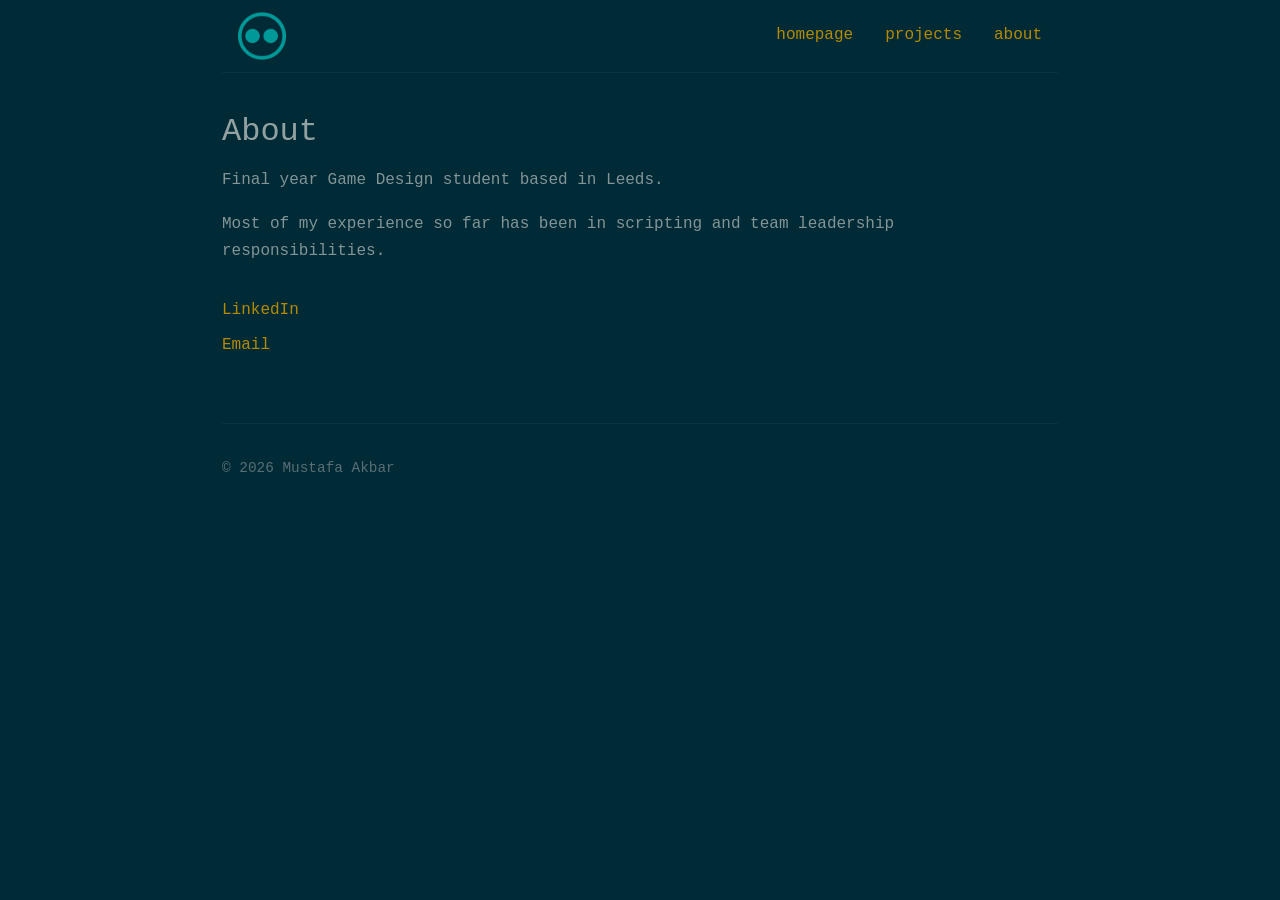
==== about.html @ fdd61dd7 "about me page" ====
<!DOCTYPE html>
<html lang="en">
<head>
<meta charset="UTF-8">
<meta name="viewport" content="width=device-width, initial-scale=1.0">
<title>About | Mustafa Akbar</title>
<link rel="stylesheet" href="css/style.css">
<link rel="icon" type="image/x-icon" href="/images/favicon.ico">
</head>
<body>

<nav>
    <div class="nav-logo"></div>
    <div class="nav-links">
        <a href="index.html">homepage</a>
        <a href="projects.html">projects</a>
        <a href="about.html" class="active">about</a>
    </div>
</nav>

<h1>About</h1>

<p>
    Final year Game Design student based in Leeds.
</p>

<p>
    Most of my experience so far has been in scripting and team leadership responsibilities.
</p>

<div class="about-links">
    <a href="https://www.linkedin.com/in/mustafa-akb/?skipRedirect=true">LinkedIn</a>
    <a href="mailto:mustafaakbar@duck.com">Email</a>
</div>

<footer>
    © <span id="year"></span> Mustafa Akbar
</footer>

<script>
document.getElementById("year").textContent = new Date().getFullYear();
</script>

</body>
</html>
---- css/style.css ----
:root {
    --base03: #002b36;
    --base02: #073642;
    --base01: #586e75;
    --base00: #657b83;
    --base0: #839496;
    --base1: #93a1a1;

    --yellow: #b58900;
    --teal: #008080;
    --red: #dc322f;
    --magenta: #d33682;
    --cyan: #2aa198;
}

* {
    margin: 0;
    padding: 0;
    box-sizing: border-box;
}

html {
    scroll-behavior: smooth;
}

body {
    background: var(--base03);
    color: var(--base0);
    font-family: Consolas, "Liberation Mono", Menlo, monospace;
    line-height: 1.7;
    max-width: 900px;
    margin: 0 auto;
    padding: 0 2rem 2rem 2rem;
}

::selection {
    background: var(--base02);
}

a {
    color: var(--yellow);
    text-decoration: none;
    transition: color 0.15s ease;
}

a:hover {
    color: var(--teal);
}

a.active {
    color: var(--teal);
}

h1, h2, h3 {
    font-weight: normal;
    color: var(--base1);
}

h1 { margin-bottom: 0.5rem; }
.subtitle { color: var(--base01); }
p { margin-bottom: 1rem; }

/* ==========================
   PAGE CONTENT WRAPPER
========================== */

.page-content {
    padding: 0 2rem; /* consistent horizontal spacing for all pages */
}

/* ==========================
   NAVBAR
========================== */

nav {
    position: sticky;
    top: 0;
    background: var(--base03);
    display: flex;
    align-items: center;
    justify-content: space-between;
    padding: 0.75rem 1rem;
    border-bottom: 1px solid var(--base02);
    margin-bottom: 2rem;
    z-index: 100;

    flex-wrap: wrap;
}

.nav-logo {
    width: 48px;
    height: 48px;
    background: url('../images/icon.png') no-repeat center center;
    background-size: contain;
    flex-shrink: 0;
}

.nav-links {
    display: flex;
    gap: 2rem;
    flex-wrap: wrap;
}

.nav-links a {
    color: var(--yellow);
}

.nav-links a:hover {
    color: var(--teal);
}

/* ==========================
   HOMEPAGE
========================== */

header {
    margin-bottom: 2rem;
}

.video-container {
    width: 100%;
    aspect-ratio: 16 / 9;
    margin-top: 2rem;
}

.video-container iframe,
.video-container video {
    width: 100%;
    height: 100%;
    border: 1px solid var(--base02);
    display: block;
}

/* ==========================
   PROJECT LIST
========================== */

.project-list { display: flex; flex-direction: column; }

.project-card {
    display: grid;
    grid-template-columns: 1fr 200px;
    gap: 2rem;
    padding: 2rem;  /* internal padding */
    border-bottom: 1px solid var(--base02);
    text-decoration: none;
    transition: background 0.15s ease;
}

.project-card:hover { background: rgba(7, 54, 66, 0.35); }

.project-card:hover h2::before { content: "> "; color: var(--teal); }

.project-date { color: var(--base01); margin-bottom: 0.5rem; }
.project-card h2 { margin-bottom: 0.5rem; }

.project-image {
    width: 200px;
    height: 130px;
    border: 1px solid var(--base02);
    overflow: hidden;
    background: var(--base02);
}

.project-image img {
    width: 100%;
    height: 100%;
    object-fit: cover;
    filter: grayscale(25%);
    transition: filter 0.2s ease;
}

.project-card:hover .project-image img { filter: grayscale(0%); }

/* ==========================
   PROJECT META (DATE + TAGS)
========================== */

.project-meta {
    display: flex;
    justify-content: space-between;
    align-items: baseline;
    gap: 1rem;
    margin-bottom: 0.5rem;
}

.project-date,
.project-tags {
    color: var(--base01);
    font-size: 0.85rem;
    margin: 0;
}

.project-tags {
    text-align: right;
    white-space: nowrap;
    overflow: hidden;
    text-overflow: ellipsis;
}

.project-detail .project-meta {
    justify-content: flex-start;
    gap: 1.5rem;
}

/* ==========================
   PROJECT PAGE
========================== */

.project-detail { margin-top: 2rem; }

.project-layout {
    display: grid;
    grid-template-columns: minmax(0,1fr) 380px;
    gap: 3rem;
    margin-top: 2rem;
}

.project-main { min-width: 0; }

.project-sidebar {
    display: flex;
    flex-direction: column;
    gap: 1rem;
    position: sticky;
    top: 100px;
    align-self: start;
}

.project-sidebar iframe, .project-sidebar img {
    width: 100%;
    border: 1px solid var(--base02);
}

.project-sidebar iframe { aspect-ratio: 16/9; }

/* ==========================
   LINKS
========================== */

.back-link {
    display: inline-block;
    margin-top: 2rem;
    color: var(--yellow);
}

.back-link::before {
    content: "< ";
    color: var(--teal);
}

.back-link:hover { color: var(--teal); }

/* ==========================
   ABOUT
========================== */

.about-links { margin-top: 2rem; }
.about-links a { display: block; margin-bottom: 0.5rem; }

/* ==========================
   FOOTER
========================== */

footer {
    margin-top: 4rem;
    padding-top: 2rem;
    border-top: 1px solid var(--base02);
    color: var(--base01);
    font-size: 0.9rem;
}

/* ==========================
   MOBILE
========================== */

@media (max-width: 900px) {
    body {
        padding-left: 1rem;
        padding-right: 1rem;
    }

    .project-card {
        grid-template-columns: 1fr;
    }

    .project-image {
        width: 100%;
        height: 200px;
    }

    .project-layout {
        grid-template-columns: 1fr;
    }

    .project-sidebar {
        position: static;
    }

    nav {
        flex-direction: row;
        align-items: center;
        justify-content: space-between;
        gap: 1rem;
    }
}
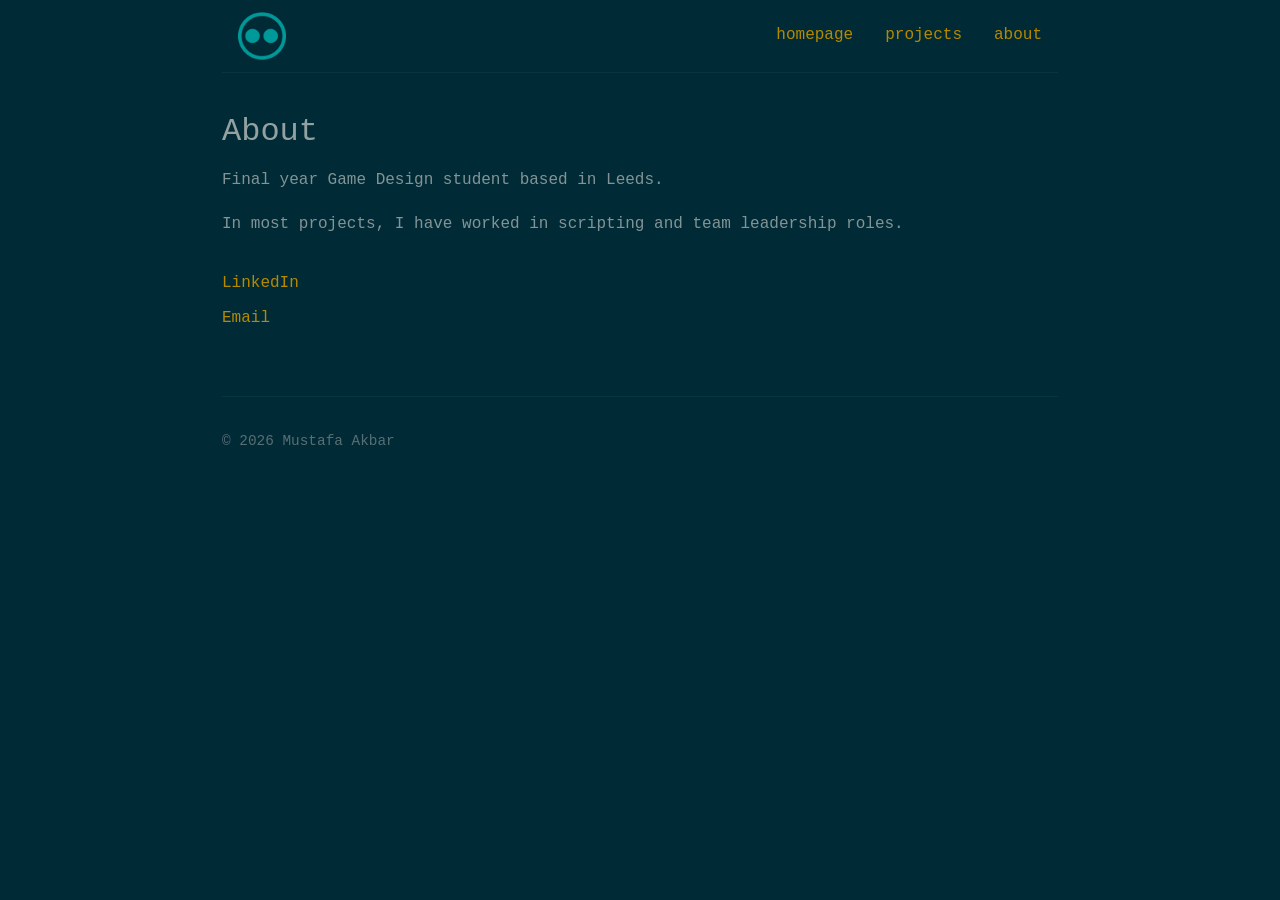
==== commit 119dda5d: "misc" ====
--- a/about.html
+++ b/about.html
@@ -3,7 +3,7 @@
 <head>
 <meta charset="UTF-8">
 <meta name="viewport" content="width=device-width, initial-scale=1.0">
-<title>About | Mustafa Akbar</title>
+<title>About</title>
 <link rel="stylesheet" href="css/style.css">
 <link rel="icon" type="image/x-icon" href="/images/favicon.ico">
 </head>
@@ -25,7 +25,7 @@
 </p>
 
 <p>
-    Most of my experience so far has been in scripting and team leadership responsibilities.
+    In most projects, I have worked in scripting and team leadership roles.
 </p>
 
 <div class="about-links">
--- a/css/style.css
+++ b/css/style.css
@@ -65,7 +65,7 @@
 ========================== */
 
 .page-content {
-    padding: 0 2rem; /* consistent horizontal spacing for all pages */
+    padding: 0 2rem;
 }
 
 /* ==========================
@@ -83,7 +83,6 @@
     border-bottom: 1px solid var(--base02);
     margin-bottom: 2rem;
     z-index: 100;
-
     flex-wrap: wrap;
 }
 
@@ -141,7 +140,7 @@
     display: grid;
     grid-template-columns: 1fr 200px;
     gap: 2rem;
-    padding: 2rem;  /* internal padding */
+    padding: 2rem;
     border-bottom: 1px solid var(--base02);
     text-decoration: none;
     transition: background 0.15s ease;
@@ -173,7 +172,7 @@
 .project-card:hover .project-image img { filter: grayscale(0%); }
 
 /* ==========================
-   PROJECT META (DATE + TAGS)
+   PROJECT META
 ========================== */
 
 .project-meta {
@@ -227,7 +226,8 @@
     align-self: start;
 }
 
-.project-sidebar iframe, .project-sidebar img {
+.project-sidebar iframe,
+.project-sidebar img {
     width: 100%;
     border: 1px solid var(--base02);
 }
@@ -255,8 +255,21 @@
    ABOUT
 ========================== */
 
-.about-links { margin-top: 2rem; }
-.about-links a { display: block; margin-bottom: 0.5rem; }
+.about-links {
+    margin-top: 2rem;
+}
+
+.about-links a {
+    display: block;        /* keeps them on separate lines */
+    width: fit-content;    /* prevents full-width stretching */
+    margin-bottom: 0.5rem;
+    color: var(--yellow);
+    text-decoration: none;
+}
+
+.about-links a:hover {
+    color: var(--teal);
+}
 
 /* ==========================
    FOOTER
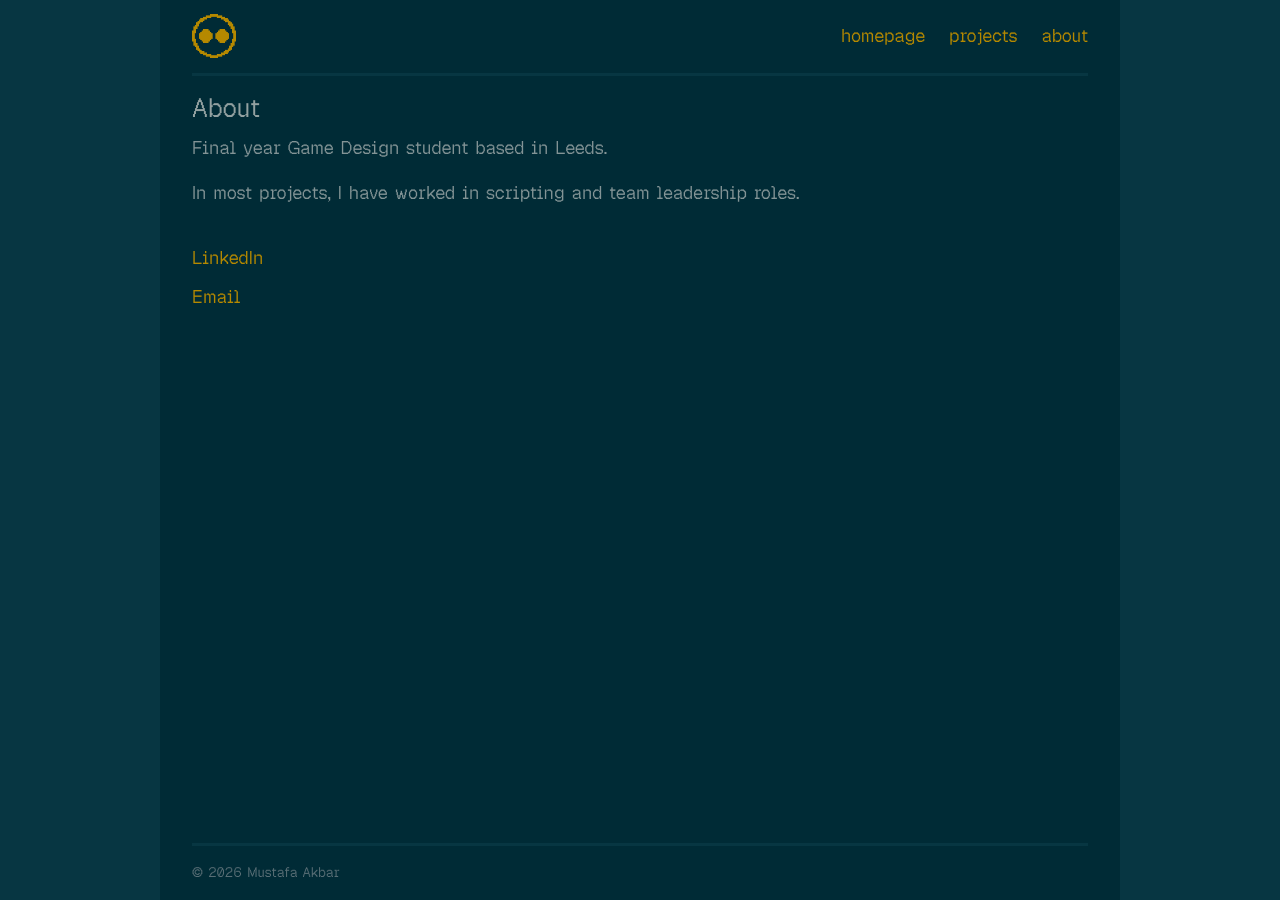
==== commit f737f3bc: "refined layout, added light / dark mode toggle" ====
--- a/about.html
+++ b/about.html
@@ -10,14 +10,35 @@
 <body>
 
 <nav>
-    <div class="nav-logo"></div>
+    <div class="nav-logo" id="themeToggle" title="Toggle theme"></div>
+
     <div class="nav-links">
-        <a href="index.html">homepage</a>
-        <a href="projects.html">projects</a>
-        <a href="about.html" class="active">about</a>
+        <a href="../index.html" class="active">homepage</a>
+        <a href="../projects.html">projects</a>
+        <a href="../about.html">about</a>
     </div>
 </nav>
 
+<script>
+(() => {
+    const root = document.documentElement;
+    const toggle = document.getElementById("themeToggle");
+
+    if (localStorage.getItem("theme") === "light") {
+        root.setAttribute("data-theme", "light");
+    }
+
+    toggle.addEventListener("click", () => {
+        if (root.getAttribute("data-theme") === "light") {
+            root.removeAttribute("data-theme");
+            localStorage.removeItem("theme");
+        } else {
+            root.setAttribute("data-theme", "light");
+            localStorage.setItem("theme", "light");
+        }
+    });
+})();
+</script>
 <h1>About</h1>
 
 <p>
--- a/css/style.css
+++ b/css/style.css
@@ -1,18 +1,49 @@
+@font-face {
+    font-family: "Geist Pixel";
+    src: url("../fonts/GeistPixel-Square.woff2") format("woff2");
+    font-weight: 400;
+    font-style: normal;
+}
+
+/* default dark theme */
 :root {
     --base03: #002b36;
     --base02: #073642;
     --base01: #586e75;
     --base00: #657b83;
-    --base0: #839496;
-    --base1: #93a1a1;
-
-    --yellow: #b58900;
-    --teal: #008080;
-    --red: #dc322f;
+    --base0:  #839496;
+    --base1:  #93a1a1;
+
+    --yellow:  #b58900;
+    --orange:  #cb4b16;
+    --red:     #dc322f;
     --magenta: #d33682;
-    --cyan: #2aa198;
-}
-
+    --violet:  #6c71c4;
+    --blue:    #268bd2;
+    --cyan:    #2aa198;
+    --green:   #859900;
+}
+
+/* light theme override */
+html[data-theme="light"] {
+    --base03: #fdf6e3;
+    --base02: #eee8d5;
+    --base01: #93a1a1;
+    --base00: #839496;
+    --base0:  #657b83;
+    --base1:  #586e75;
+
+    --yellow:  #b58900; 
+    --orange:  #cb4b16;
+    --red:     #dc322f;
+    --magenta: #d33682;
+    --violet:  #6c71c4;
+    --blue:    #268bd2;
+    --cyan:    #2aa198;
+    --green:   #859900;
+}
+
+/* reset */
 * {
     margin: 0;
     padding: 0;
@@ -21,105 +52,235 @@
 
 html {
     scroll-behavior: smooth;
+    background: var(--base02);
 }
 
 body {
     background: var(--base03);
     color: var(--base0);
-    font-family: Consolas, "Liberation Mono", Menlo, monospace;
-    line-height: 1.7;
-    max-width: 900px;
+
+    font-family: "Geist Pixel", monospace;
+    font-size: 18px;
+    line-height: 1.65;
+
+    max-width: 960px;
+    min-height: 100vh;
+
     margin: 0 auto;
-    padding: 0 2rem 2rem 2rem;
+    padding: 0 2rem 0.5rem;
+
+    display: flex;
+    flex-direction: column;
+
+    text-rendering: geometricPrecision;
+    -webkit-font-smoothing: none;
+    -moz-osx-font-smoothing: auto;
+}
+
+p {
+    margin-bottom: 1rem;
+}
+
+.project-layout p {
+    margin-bottom: 1rem;
+}
+
+.project-layout h2,
+.project-layout h3 {
+    margin-top: 1.5rem;
+    margin-bottom: 0.75rem;
+}
+
+nav,
+footer,
+.project-card,
+.project-image,
+.video-container iframe,
+.video-container video {
+    border-radius: 0;
 }
 
 ::selection {
     background: var(--base02);
 }
 
+/* links? idk man what the fuck did i do */
+
+.nav-links a,
+.nav-links a:visited,
+.nav-links a:focus,
+.nav-links a:active,
+.nav-links a.active {
+    background: transparent !important;
+    outline: none !important;
+    box-shadow: none !important;
+}
+
+.nav-links a:focus-visible {
+    outline: none !important;
+    box-shadow: none !important;
+}
+
+.nav-links a {
+    -webkit-tap-highlight-color: transparent;
+}
+
 a {
-    color: var(--yellow);
     text-decoration: none;
     transition: color 0.15s ease;
 }
 
-a:hover {
-    color: var(--teal);
-}
-
-a.active {
-    color: var(--teal);
-}
-
-h1, h2, h3 {
-    font-weight: normal;
-    color: var(--base1);
-}
-
-h1 { margin-bottom: 0.5rem; }
-.subtitle { color: var(--base01); }
-p { margin-bottom: 1rem; }
-
-/* ==========================
-   PAGE CONTENT WRAPPER
-========================== */
-
-.page-content {
-    padding: 0 2rem;
-}
-
-/* ==========================
-   NAVBAR
-========================== */
-
+a:focus,
+a:active {
+    outline: none;
+}
+
+.nav-logo,
+.nav-logo:focus,
+.nav-logo:active {
+    outline: none;
+}
+
+/* dark mode */
+html:not([data-theme="light"]) a,
+html:not([data-theme="light"]) .nav-links a,
+html:not([data-theme="light"]) .about-links a,
+html:not([data-theme="light"]) .back-link {
+    color: var(--yellow);
+}
+
+html:not([data-theme="light"]) a:hover,
+html:not([data-theme="light"]) .nav-links a:hover,
+html:not([data-theme="light"]) .about-links a:hover,
+html:not([data-theme="light"]) .back-link:hover {
+    color: var(--cyan);
+}
+
+/* light mode */
+
+html[data-theme="light"] a,
+html[data-theme="light"] .nav-links a,
+html[data-theme="light"] .about-links a,
+html[data-theme="light"] .back-link {
+    color: var(--red);
+}
+
+html[data-theme="light"] a:hover,
+html[data-theme="light"] .nav-links a:hover,
+html[data-theme="light"] .about-links a:hover,
+html[data-theme="light"] .back-link:hover {
+    color: var(--cyan);
+}
+
+/* layout */
 nav {
     position: sticky;
     top: 0;
+    z-index: 100;
+
     background: var(--base03);
+
     display: flex;
     align-items: center;
     justify-content: space-between;
-    padding: 0.75rem 1rem;
-    border-bottom: 1px solid var(--base02);
-    margin-bottom: 2rem;
-    z-index: 100;
+
+    padding: 0.9rem 0;
+
+    border-bottom: 3px solid var(--base02);
+
+    margin-bottom: 1rem;
+}
+
+.nav-logo {
+    width: 44px;
+    height: 44px;
+    background-repeat: no-repeat;
+    background-position: center;
+    background-size: contain;
+    cursor: pointer;
+    transition: opacity 0.12s ease;
+    outline: none;
+}
+
+/* dark default */
+html:not([data-theme="light"]) .nav-logo {
+    background-image: url("../images/iconDark.png");
+}
+
+/* light theme */
+html[data-theme="light"] .nav-logo {
+    background-image: url("../images/iconLight.png");
+}
+
+/* hover overrides theme */
+.nav-logo:hover {
+    background-image: url("../images/iconHover.png") !important;
+}
+
+.nav-links {
+    display: flex;
+    gap: 1.5rem;
     flex-wrap: wrap;
 }
 
-.nav-logo {
-    width: 48px;
-    height: 48px;
-    background: url('../images/icon.png') no-repeat center center;
-    background-size: contain;
-    flex-shrink: 0;
-}
-
-.nav-links {
-    display: flex;
-    gap: 2rem;
-    flex-wrap: wrap;
-}
-
-.nav-links a {
+/* about links - stacked on the about page */
+.about-links {
+    display: flex;
+    flex-direction: column;
+
+    gap: 0.6rem;
+    margin-top: 1.2rem;
+}
+
+.back-link::before {
+    content: "< ";
+}
+
+.back-link {
     color: var(--yellow);
 }
 
-.nav-links a:hover {
-    color: var(--teal);
-}
-
-/* ==========================
-   HOMEPAGE
-========================== */
+html[data-theme="light"] .back-link {
+    color: var(--red);
+}
+
+.back-link::before {
+    color: var(--cyan);
+}
+
+.back-link:hover {
+    color: var(--cyan);
+}
+
+/* homepage */
+.home {
+    display: flex;
+    flex-direction: column;
+    gap: 0rem;
+}
 
 header {
-    margin-bottom: 2rem;
-}
-
+    margin-bottom: 0;
+}
+
+h1 {
+    color: var(--base1);
+    font-size: 26px;
+    line-height: 1.3;
+    font-weight: normal;
+    margin-bottom: 0.5rem;
+}
+.subtitle {
+    color: var(--base01);
+    font-size: 18px;
+}
+
+/* video (homepage unchanged) */
 .video-container {
     width: 100%;
     aspect-ratio: 16 / 9;
-    margin-top: 2rem;
+    margin-top: 0;
+    display: block;
 }
 
 .video-container iframe,
@@ -127,193 +288,203 @@
     width: 100%;
     height: 100%;
     border: 1px solid var(--base02);
-    display: block;
-}
-
-/* ==========================
-   PROJECT LIST
-========================== */
-
-.project-list { display: flex; flex-direction: column; }
+}
+
+iframe {
+    max-width: 100%;
+}
+
+/* PROJECT CARDS */
+
+.project-list {
+    display: flex;
+    flex-direction: column;
+}
 
 .project-card {
     display: grid;
-    grid-template-columns: 1fr 200px;
+    grid-template-columns: 1fr minmax(180px, 28%);
     gap: 2rem;
-    padding: 2rem;
-    border-bottom: 1px solid var(--base02);
-    text-decoration: none;
-    transition: background 0.15s ease;
-}
-
-.project-card:hover { background: rgba(7, 54, 66, 0.35); }
-
-.project-card:hover h2::before { content: "> "; color: var(--teal); }
-
-.project-date { color: var(--base01); margin-bottom: 0.5rem; }
-.project-card h2 { margin-bottom: 0.5rem; }
-
+
+    padding: 1.4rem;
+
+    border-bottom: 3px solid var(--base02);
+
+    transition: none;
+
+    isolation: isolate;
+
+}
+
+.project-card:hover {
+    background: var(--base02);
+}
+
+.project-card h2 {
+    color: var(--base1);
+    margin-bottom: 0.6rem;
+    font-size: 20px;
+    line-height: 1.3;
+    font-weight: normal;
+}
+
+.project-meta {
+    display: flex;
+    justify-content: space-between;
+    align-items: center;
+    gap: 1rem;
+
+    margin-bottom: 0.6rem;
+}
+
+.project-date {
+    color: var(--base00);
+    font-size: 14px;
+    margin: 0;
+}
+
+.project-tags {
+    color: var(--base00);
+    font-size: 14px;
+    margin: 0;
+    text-align: right;
+}
+
+/* image */
 .project-image {
-    width: 200px;
-    height: 130px;
+    width: 100%;
+    max-width: 100%;
+    aspect-ratio: 20 / 13;
     border: 1px solid var(--base02);
     overflow: hidden;
-    background: var(--base02);
 }
 
 .project-image img {
     width: 100%;
     height: 100%;
     object-fit: cover;
-    filter: grayscale(25%);
-    transition: filter 0.2s ease;
-}
-
-.project-card:hover .project-image img { filter: grayscale(0%); }
-
-/* ==========================
-   PROJECT META
-========================== */
-
-.project-meta {
-    display: flex;
-    justify-content: space-between;
-    align-items: baseline;
-    gap: 1rem;
-    margin-bottom: 0.5rem;
-}
-
-.project-date,
-.project-tags {
-    color: var(--base01);
-    font-size: 0.85rem;
-    margin: 0;
-}
-
-.project-tags {
-    text-align: right;
-    white-space: nowrap;
-    overflow: hidden;
-    text-overflow: ellipsis;
-}
-
-.project-detail .project-meta {
-    justify-content: flex-start;
-    gap: 1.5rem;
-}
-
-/* ==========================
-   PROJECT PAGE
-========================== */
-
-.project-detail { margin-top: 2rem; }
+}
+
+.project-card:hover .project-tags {
+    color: var(--base00);
+}
+
+/* PROJECT PAGE */
 
 .project-layout {
     display: grid;
-    grid-template-columns: minmax(0,1fr) 380px;
-    gap: 3rem;
-    margin-top: 2rem;
-}
-
-.project-main { min-width: 0; }
+    grid-template-columns: 1fr 1fr;
+    gap: 2.5rem;
+    margin-top: 1.5rem;
+}
+
+.project-layout > * {
+    min-width: 0;
+}
 
 .project-sidebar {
     display: flex;
     flex-direction: column;
     gap: 1rem;
     position: sticky;
-    top: 100px;
-    align-self: start;
+    top: 90px;
+}
+
+.project-sidebar,
+.project-content {
+    min-width: 0;
 }
 
 .project-sidebar iframe,
 .project-sidebar img {
     width: 100%;
+    display: block;
     border: 1px solid var(--base02);
 }
 
-.project-sidebar iframe { aspect-ratio: 16/9; }
-
-/* ==========================
-   LINKS
-========================== */
+.project-sidebar iframe {
+    aspect-ratio: 20 / 13;
+    height: auto;
+}
+
+.project-sidebar img {
+    height: auto;
+}
+
+/* footer */
+footer {
+    margin-top: auto;
+
+    padding-top: 1rem;
+    padding-bottom: 0.5rem;
+
+    border-top: 3px solid var(--base02);
+
+    color: var(--base01);
+    font-size: 0.85rem;
+}
+
+/* mobile */
+@media (max-width: 1100px) {
+
+    html {
+        background: var(--base03);
+    }
+}
+
+@media (max-width: 900px) {
+
+    body {
+        font-size: 16px;
+    }
+
+    .project-layout {
+        grid-template-columns: 1fr 1fr;
+        gap: 1.5rem;
+    }
+
+    .project-sidebar {
+        position: static;
+    }
+}
+
+@media (max-width: 600px) {
+
+    body {
+        padding-left: 1rem;
+        padding-right: 1rem;
+        font-size: 15px;
+    }
+
+    h1 {
+        font-size: 1.4rem;
+    }
+
+    .project-card {
+        grid-template-columns: 1fr;
+        gap: 1rem;
+    }
+
+    .project-card h2 {
+        font-size: 0.95rem;
+    }
+
+    .project-image {
+        width: 100%;
+        height: 200px;
+    }
+
+    nav {
+        gap: 1rem;
+    }
+
+    .nav-links {
+        gap: 1rem;
+    }
+}
 
 .back-link {
     display: inline-block;
     margin-top: 2rem;
-    color: var(--yellow);
-}
-
-.back-link::before {
-    content: "< ";
-    color: var(--teal);
-}
-
-.back-link:hover { color: var(--teal); }
-
-/* ==========================
-   ABOUT
-========================== */
-
-.about-links {
-    margin-top: 2rem;
-}
-
-.about-links a {
-    display: block;        /* keeps them on separate lines */
-    width: fit-content;    /* prevents full-width stretching */
-    margin-bottom: 0.5rem;
-    color: var(--yellow);
-    text-decoration: none;
-}
-
-.about-links a:hover {
-    color: var(--teal);
-}
-
-/* ==========================
-   FOOTER
-========================== */
-
-footer {
-    margin-top: 4rem;
-    padding-top: 2rem;
-    border-top: 1px solid var(--base02);
-    color: var(--base01);
-    font-size: 0.9rem;
-}
-
-/* ==========================
-   MOBILE
-========================== */
-
-@media (max-width: 900px) {
-    body {
-        padding-left: 1rem;
-        padding-right: 1rem;
-    }
-
-    .project-card {
-        grid-template-columns: 1fr;
-    }
-
-    .project-image {
-        width: 100%;
-        height: 200px;
-    }
-
-    .project-layout {
-        grid-template-columns: 1fr;
-    }
-
-    .project-sidebar {
-        position: static;
-    }
-
-    nav {
-        flex-direction: row;
-        align-items: center;
-        justify-content: space-between;
-        gap: 1rem;
-    }
+    margin-bottom: 2rem;
 }
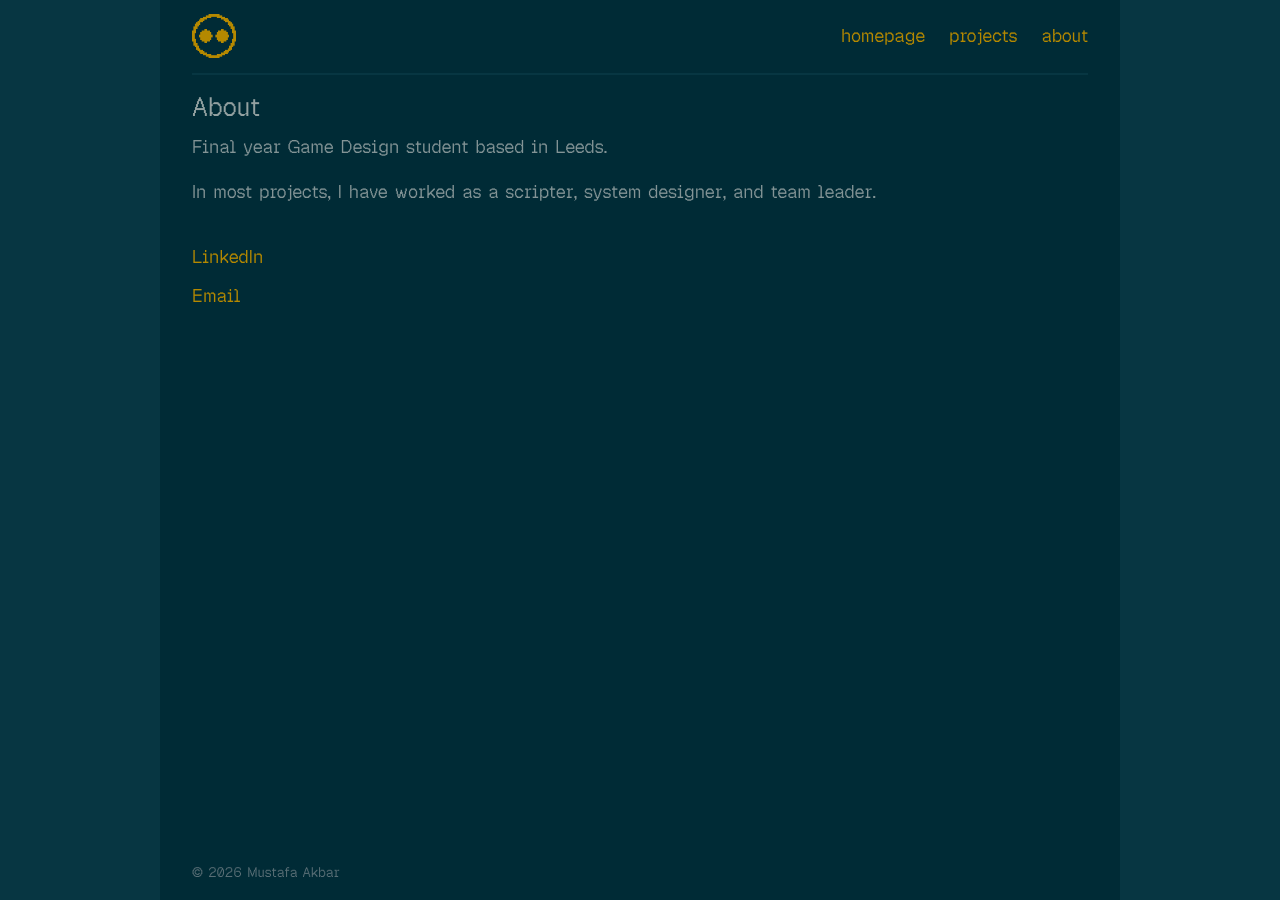
==== commit cca8a1cd: "added 2 new projects" ====
--- a/about.html
+++ b/about.html
@@ -5,7 +5,7 @@
 <meta name="viewport" content="width=device-width, initial-scale=1.0">
 <title>About</title>
 <link rel="stylesheet" href="css/style.css">
-<link rel="icon" type="image/x-icon" href="/images/favicon.ico">
+<link rel="icon" type="image/x-icon" href="/files/favicon.ico">
 </head>
 <body>
 
@@ -46,7 +46,7 @@
 </p>
 
 <p>
-    In most projects, I have worked in scripting and team leadership roles.
+    In most projects, I have worked as a scripter, system designer, and team leader.
 </p>
 
 <div class="about-links">
--- a/css/style.css
+++ b/css/style.css
@@ -186,7 +186,7 @@
 
     padding: 0.9rem 0;
 
-    border-bottom: 3px solid var(--base02);
+    border-bottom: 2px solid var(--base02);
 
     margin-bottom: 1rem;
 }
@@ -204,17 +204,17 @@
 
 /* dark default */
 html:not([data-theme="light"]) .nav-logo {
-    background-image: url("../images/iconDark.png");
+    background-image: url("../files/iconDark.png");
 }
 
 /* light theme */
 html[data-theme="light"] .nav-logo {
-    background-image: url("../images/iconLight.png");
+    background-image: url("../files/iconLight.png");
 }
 
 /* hover overrides theme */
 .nav-logo:hover {
-    background-image: url("../images/iconHover.png") !important;
+    background-image: url("../files/iconHover.png") !important;
 }
 
 .nav-links {
@@ -288,6 +288,7 @@
     width: 100%;
     height: 100%;
     border: 1px solid var(--base02);
+    display: block;
 }
 
 iframe {
@@ -308,7 +309,7 @@
 
     padding: 1.4rem;
 
-    border-bottom: 3px solid var(--base02);
+    border-bottom: 2px solid var(--base02);
 
     transition: none;
 
@@ -350,11 +351,26 @@
     text-align: right;
 }
 
+.project-detail .project-meta {
+    display: flex;
+    flex-direction: column;
+    align-items: flex-start;
+    gap: 0.2rem;
+
+    margin-bottom: 1rem;
+}
+
+.project-detail .project-tags,
+.project-detail .project-date {
+    text-align: left;
+    margin: 0;
+}
+
 /* image */
 .project-image {
     width: 100%;
     max-width: 100%;
-    aspect-ratio: 20 / 13;
+    aspect-ratio: 16 / 9;
     border: 1px solid var(--base02);
     overflow: hidden;
 }
@@ -403,7 +419,7 @@
 }
 
 .project-sidebar iframe {
-    aspect-ratio: 20 / 13;
+    aspect-ratio: 16 / 9;
     height: auto;
 }
 
@@ -417,8 +433,6 @@
 
     padding-top: 1rem;
     padding-bottom: 0.5rem;
-
-    border-top: 3px solid var(--base02);
 
     color: var(--base01);
     font-size: 0.85rem;
@@ -474,6 +488,12 @@
         height: 200px;
     }
 
+    .project-layout {
+        display: flex;
+        flex-direction: column;
+        gap: 1.5rem;
+    }
+
     nav {
         gap: 1rem;
     }
@@ -487,4 +507,10 @@
     display: inline-block;
     margin-top: 2rem;
     margin-bottom: 2rem;
+}
+
+@media (hover: none) and (pointer: coarse) {
+    .nav-logo:hover {
+        background-image: inherit !important;
+    }
 }
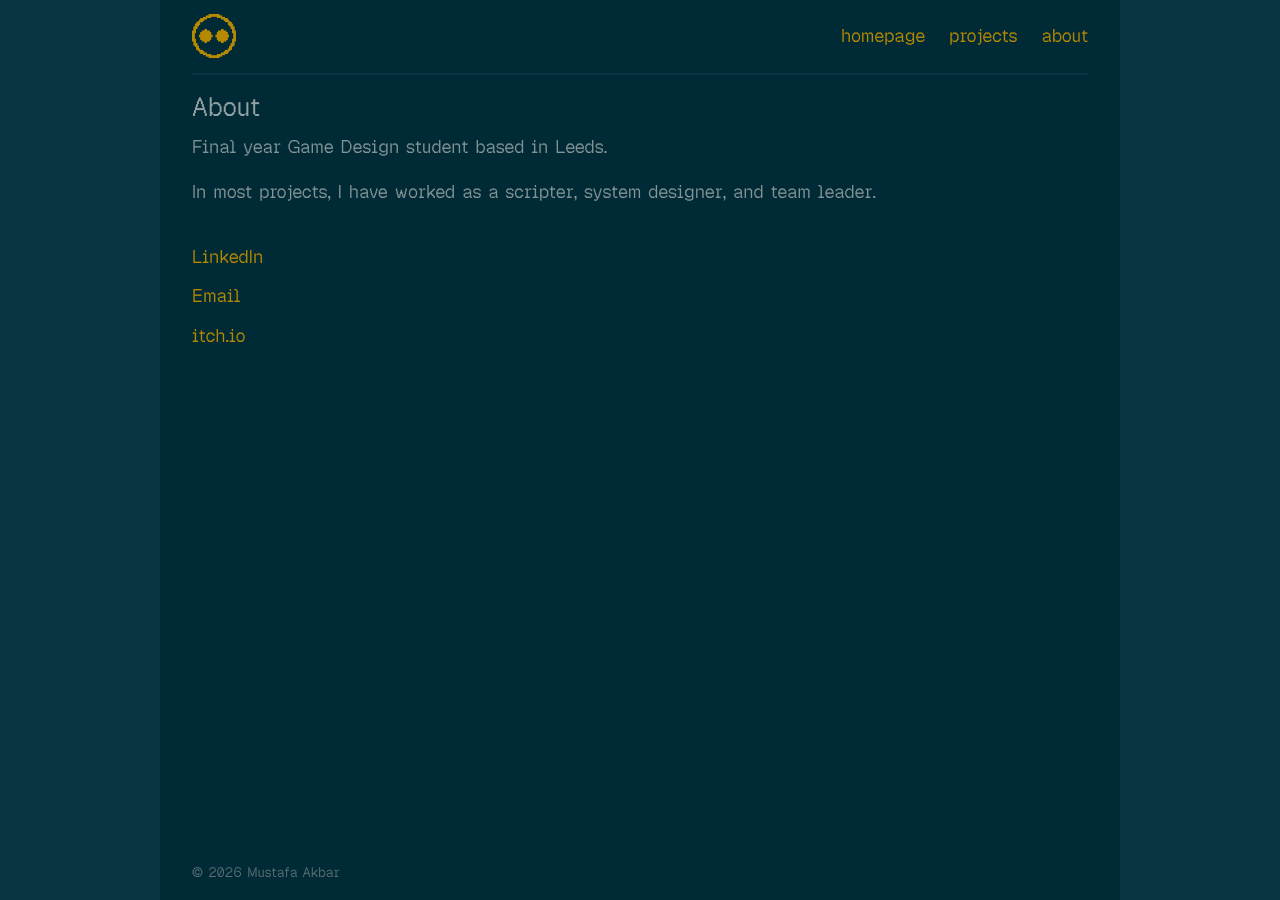
==== commit 99c5d673: "fixed image" ====
--- a/about.html
+++ b/about.html
@@ -52,6 +52,7 @@
 <div class="about-links">
     <a href="https://www.linkedin.com/in/mustafa-akb/?skipRedirect=true">LinkedIn</a>
     <a href="mailto:mustafaakbar@duck.com">Email</a>
+    <a href="https://sm3-211.itch.io">itch.io</a>
 </div>
 
 <footer>
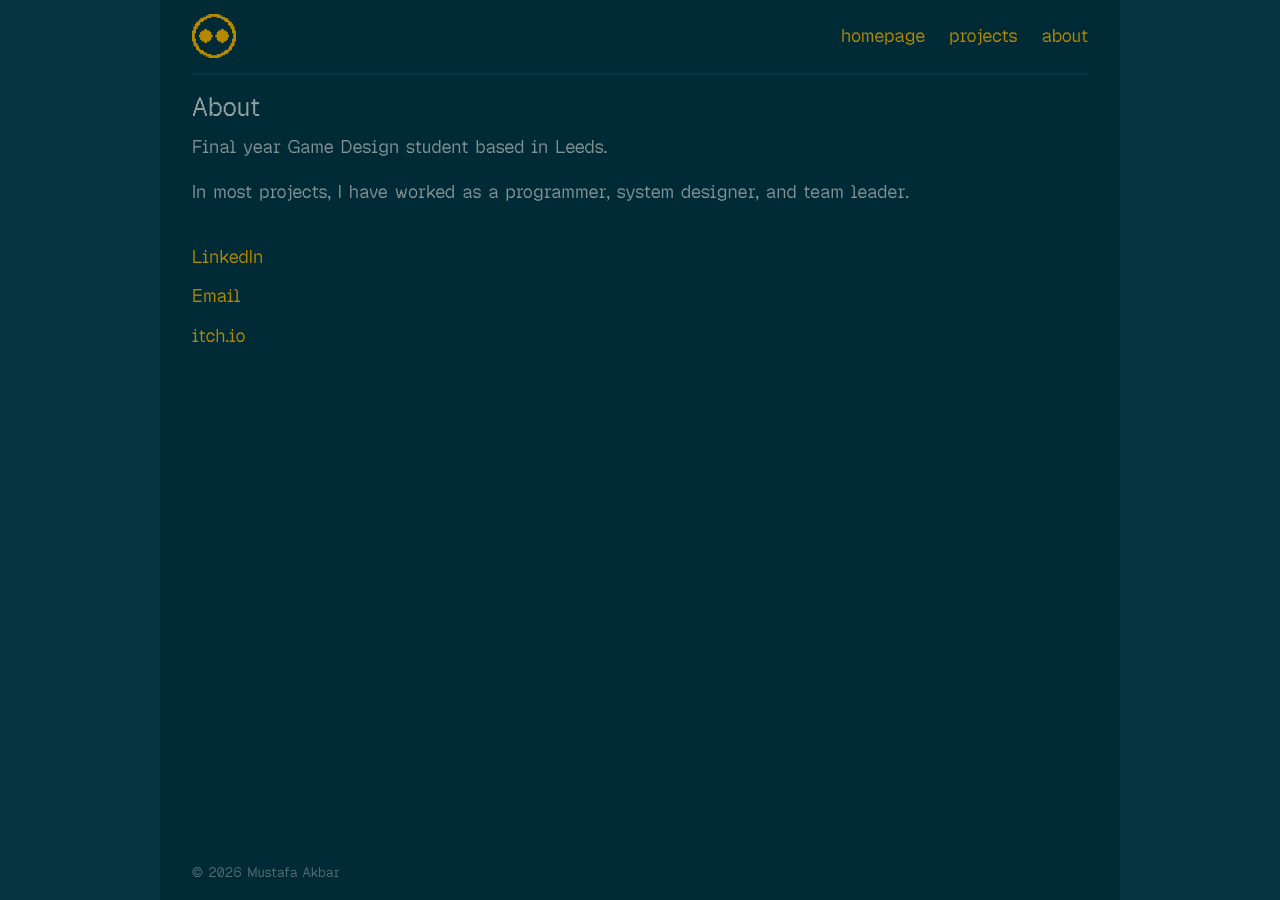
==== commit 40bd3d30: "misc" ====
--- a/about.html
+++ b/about.html
@@ -46,7 +46,7 @@
 </p>
 
 <p>
-    In most projects, I have worked as a scripter, system designer, and team leader.
+    In most projects, I have worked as a programmer, system designer, and team leader.
 </p>
 
 <div class="about-links">
--- a/css/style.css
+++ b/css/style.css
@@ -223,7 +223,7 @@
     flex-wrap: wrap;
 }
 
-/* about links - stacked on the about page */
+/* about links */
 .about-links {
     display: flex;
     flex-direction: column;
@@ -275,7 +275,7 @@
     font-size: 18px;
 }
 
-/* video (homepage unchanged) */
+/* video */
 .video-container {
     width: 100%;
     aspect-ratio: 16 / 9;
@@ -366,7 +366,7 @@
     margin: 0;
 }
 
-/* image */
+/* images */
 .project-image {
     width: 100%;
     max-width: 100%;
@@ -379,7 +379,22 @@
     width: 100%;
     height: 100%;
     object-fit: cover;
-}
+
+    /* darken image */
+
+    /*
+    filter: saturate(0.75) brightness(0.75);
+    transition: filter 0.2s ease;
+    */
+}
+
+/* reveal on hover*/
+
+/*
+.project-card:hover .project-image img {
+    filter: saturate(1) brightness(1);
+}
+*/
 
 .project-card:hover .project-tags {
     color: var(--base00);
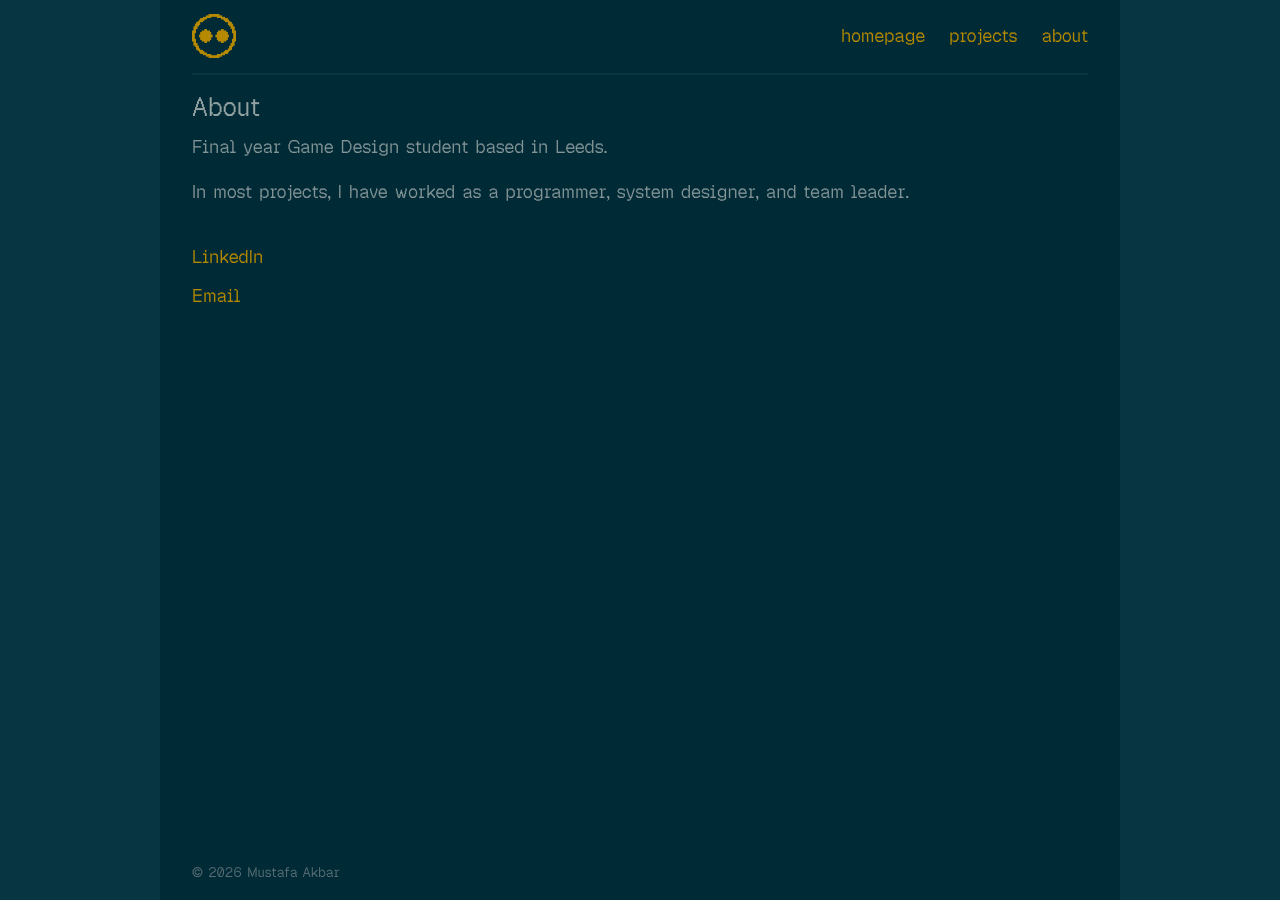
==== commit 63ce79e8: "cleaned up code" ====
--- a/about.html
+++ b/about.html
@@ -36,8 +36,8 @@
             root.setAttribute("data-theme", "light");
             localStorage.setItem("theme", "light");
         }
-    });
-})();
+    })
+})()
 </script>
 <h1>About</h1>
 
@@ -52,7 +52,6 @@
 <div class="about-links">
     <a href="https://www.linkedin.com/in/mustafa-akb/?skipRedirect=true">LinkedIn</a>
     <a href="mailto:mustafaakbar@duck.com">Email</a>
-    <a href="https://sm3-211.itch.io">itch.io</a>
 </div>
 
 <footer>
--- a/css/style.css
+++ b/css/style.css
@@ -204,17 +204,17 @@
 
 /* dark default */
 html:not([data-theme="light"]) .nav-logo {
-    background-image: url("../files/iconDark.png");
+    background-image: url("../files/iconDark.webp");
 }
 
 /* light theme */
 html[data-theme="light"] .nav-logo {
-    background-image: url("../files/iconLight.png");
+    background-image: url("../files/iconLight.webp");
 }
 
 /* hover overrides theme */
 .nav-logo:hover {
-    background-image: url("../files/iconHover.png") !important;
+    background-image: url("../files/iconHover.webp") !important;
 }
 
 .nav-links {
